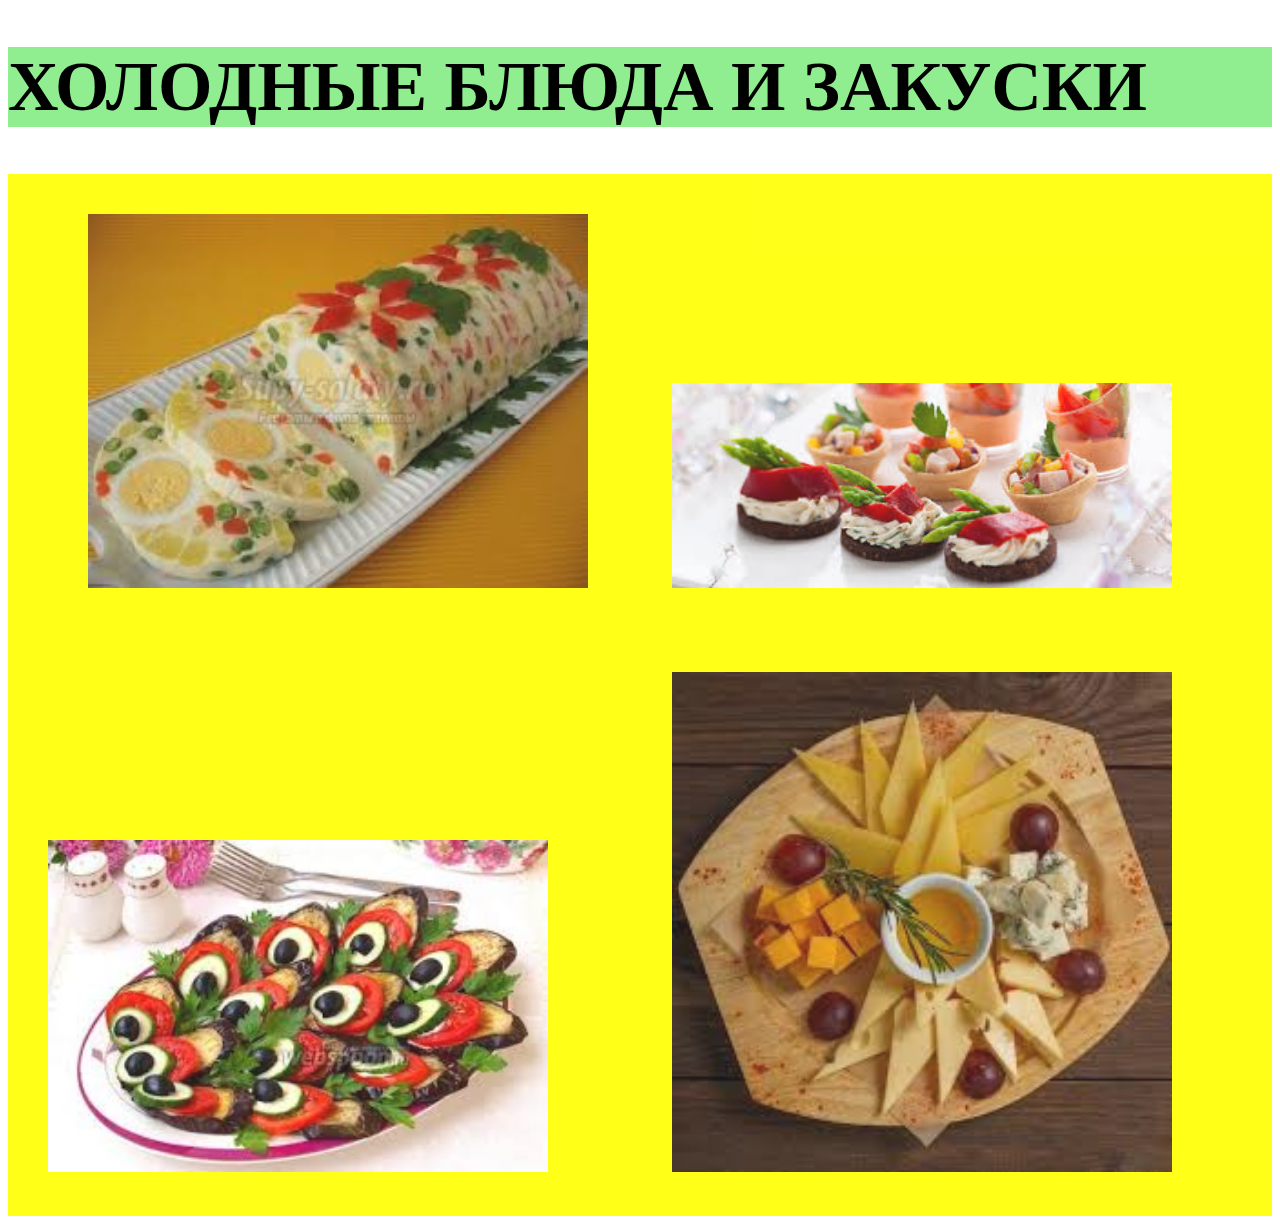
==== food1.html @ 9ec4bcc9 "Yaliman shop" ====
<!DOCTYPE html>
<html>
    <head>
<link rel="stylesheet" href="foodstyle.css" type="text/css">
    </head>
    <body>
        <header>
<h1>холодные блюда и закуски</h1>
        </header>
        <main>
            <dev class="img">
<img src="/food1/t.jpg" alt="Закуски" class="img">
<img src="/food1/y.jpg" alt="Закуски" class="img">
<img src="/food1/u.jpg" alt="Закуски" class="img">  
 </dev>
 <a href="/index.html">
    <img src="/food1/o.jpg" alt="Закуски" class="img">        
</a>     
</main>
        <footer>

        </footer>
    </body>
</html>
---- foodstyle.css ----
h1{
    font-size: 70px;
    text-transform: uppercase;
    opacity: 100%;
    
}
header{
    background-color: lightgreen;
    width: 100%;
    margin: 0;
    padding: 0;

}
main{
    background-color:yellow;
    opacity: 90%;
width: 100%;

}
.img{
    padding: 30px 40 px 50 px 40 px;
    size: 100px;
    margin: 40px;
    width: 500px;
}
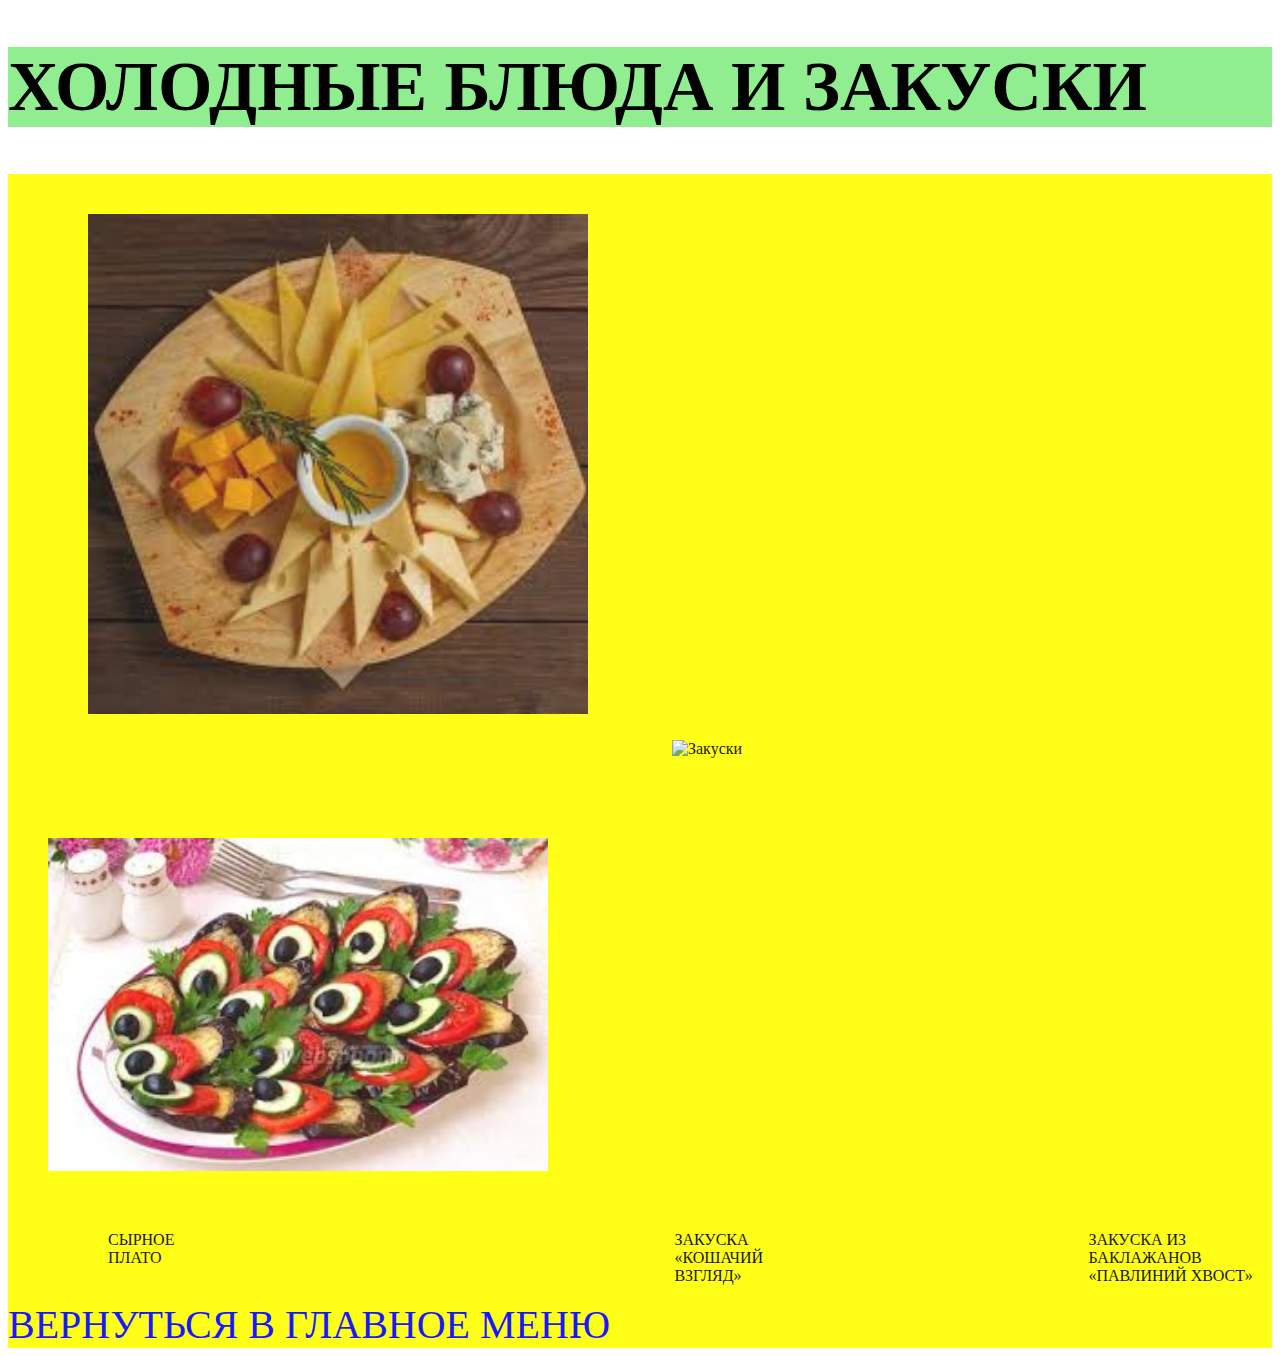
==== commit 71c45048: "Add files via upload" ====
--- a/food1.html
+++ b/food1.html
@@ -8,13 +8,28 @@
 <h1>холодные блюда и закуски</h1>
         </header>
         <main>
-            <dev class="img">
-<img src="/food1/t.jpg" alt="Закуски" class="img">
-<img src="/food1/y.jpg" alt="Закуски" class="img">
+            <dev class="img"
+            ><img src="/food1/o.jpg" alt="Закуски" class="img"> 
+<img src="/food1/13858657fe.jpg" alt="Закуски" class="img">
 <img src="/food1/u.jpg" alt="Закуски" class="img">  
+</dev>
+ 
+ <dev class="discription">
+     <p class="p1">
+        Сырное плато
+    </p>
+    <p class="p2">
+        ЗАКУСКА «КОШАЧИЙ ВЗГЛЯД»
+    </p>
+<p class="p3">
+    Закуска из баклажанов «Павлиний хвост»
+</p>
+
+
+    
  </dev>
  <a href="/index.html">
-    <img src="/food1/o.jpg" alt="Закуски" class="img">        
+    ВЕРНУТЬСЯ В ГЛАВНОЕ МЕНЮ       
 </a>     
 </main>
         <footer>
--- a/foodstyle.css
+++ b/foodstyle.css
@@ -22,4 +22,24 @@
     size: 100px;
     margin: 40px;
     width: 500px;
-}+}
+.discription{
+    display: flex;
+    text-transform: uppercase; 
+    margin: 0;  
+}
+.p1{
+    margin-left: 100px;
+}
+.p2{
+    margin-left: 500px;
+}
+.p3{
+    margin-left: 300px;
+}
+a{
+    color: blue;
+    font-size: 40px;
+    text-decoration: none;
+}
+
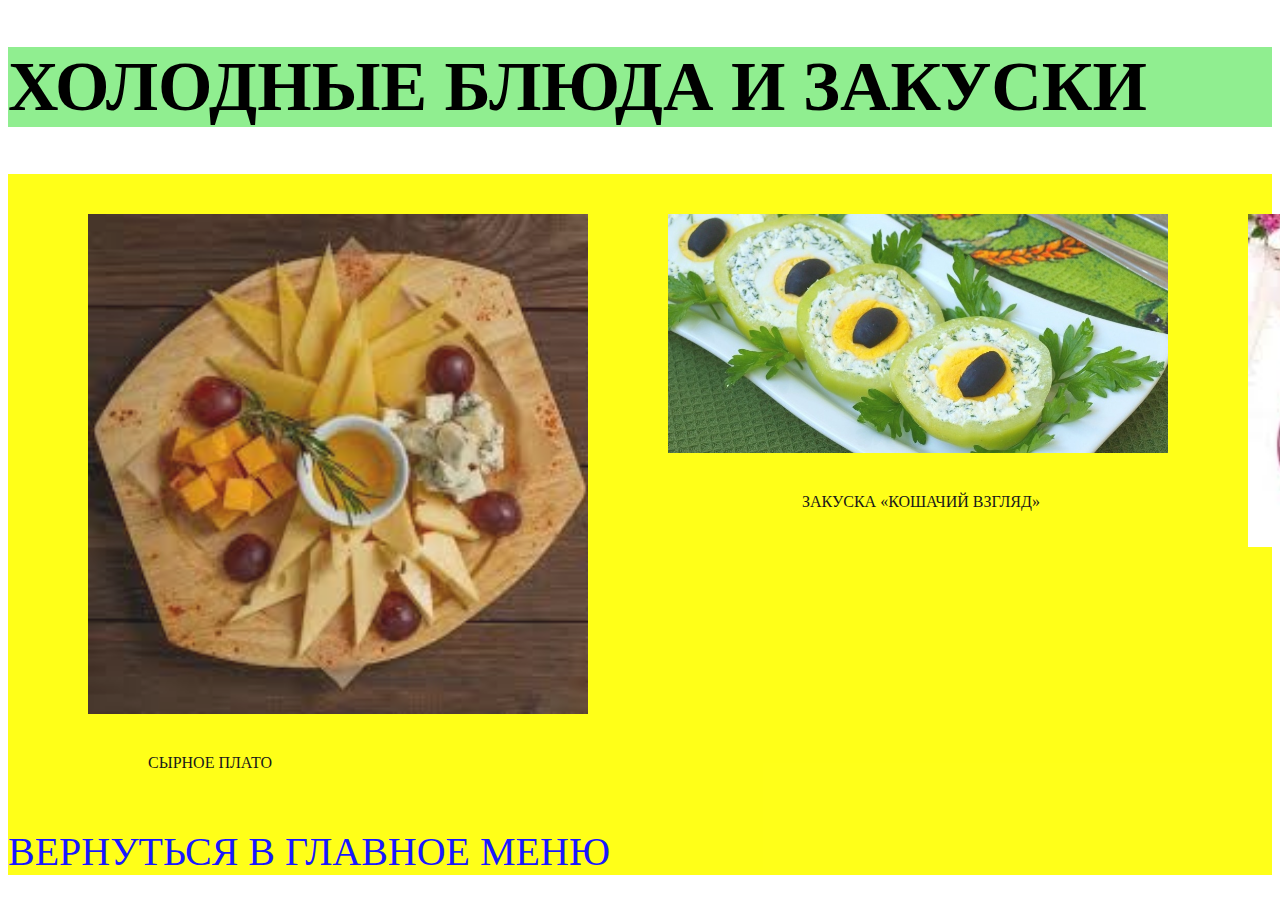
==== commit 03b2b453: "Add files via upload" ====
--- a/food1.html
+++ b/food1.html
@@ -8,22 +8,22 @@
 <h1>холодные блюда и закуски</h1>
         </header>
         <main>
-            <dev class="img"
-            ><img src="/food1/o.jpg" alt="Закуски" class="img"> 
-<img src="/food1/13858657fe.jpg" alt="Закуски" class="img">
-<img src="/food1/u.jpg" alt="Закуски" class="img">  
+            <dev class="img">
+                <dev class="b1"><img src="/food1/o.jpg" alt="Закуски" class="img"> <p class="p1">
+        Сырное плато</p></dev>
+<dev><img src="/food1/13858657fe.jpg" alt="Закуски" class="img"> <p class="p2">
+        ЗАКУСКА «КОШАЧИЙ ВЗГЛЯД»
+    </p></dev>
+<dev><img src="/food1/u.jpg" alt="Закуски" class="img">  <p class="p3">
+    Закуска из баклажанов «Павлиний хвост»
+</p></dev>
 </dev>
  
  <dev class="discription">
-     <p class="p1">
-        Сырное плато
-    </p>
-    <p class="p2">
-        ЗАКУСКА «КОШАЧИЙ ВЗГЛЯД»
-    </p>
-<p class="p3">
-    Закуска из баклажанов «Павлиний хвост»
-</p>
+     
+    
+   
+
 
 
     
--- a/foodstyle.css
+++ b/foodstyle.css
@@ -22,6 +22,8 @@
     size: 100px;
     margin: 40px;
     width: 500px;
+    display: flex;
+    text-transform: uppercase;
 }
 .discription{
     display: flex;
@@ -32,7 +34,7 @@
     margin-left: 100px;
 }
 .p2{
-    margin-left: 500px;
+    margin-left: 30%;
 }
 .p3{
     margin-left: 300px;
@@ -43,3 +45,7 @@
     text-decoration: none;
 }
 
+.b1{
+    padding: 0;
+    margin: 0;
+}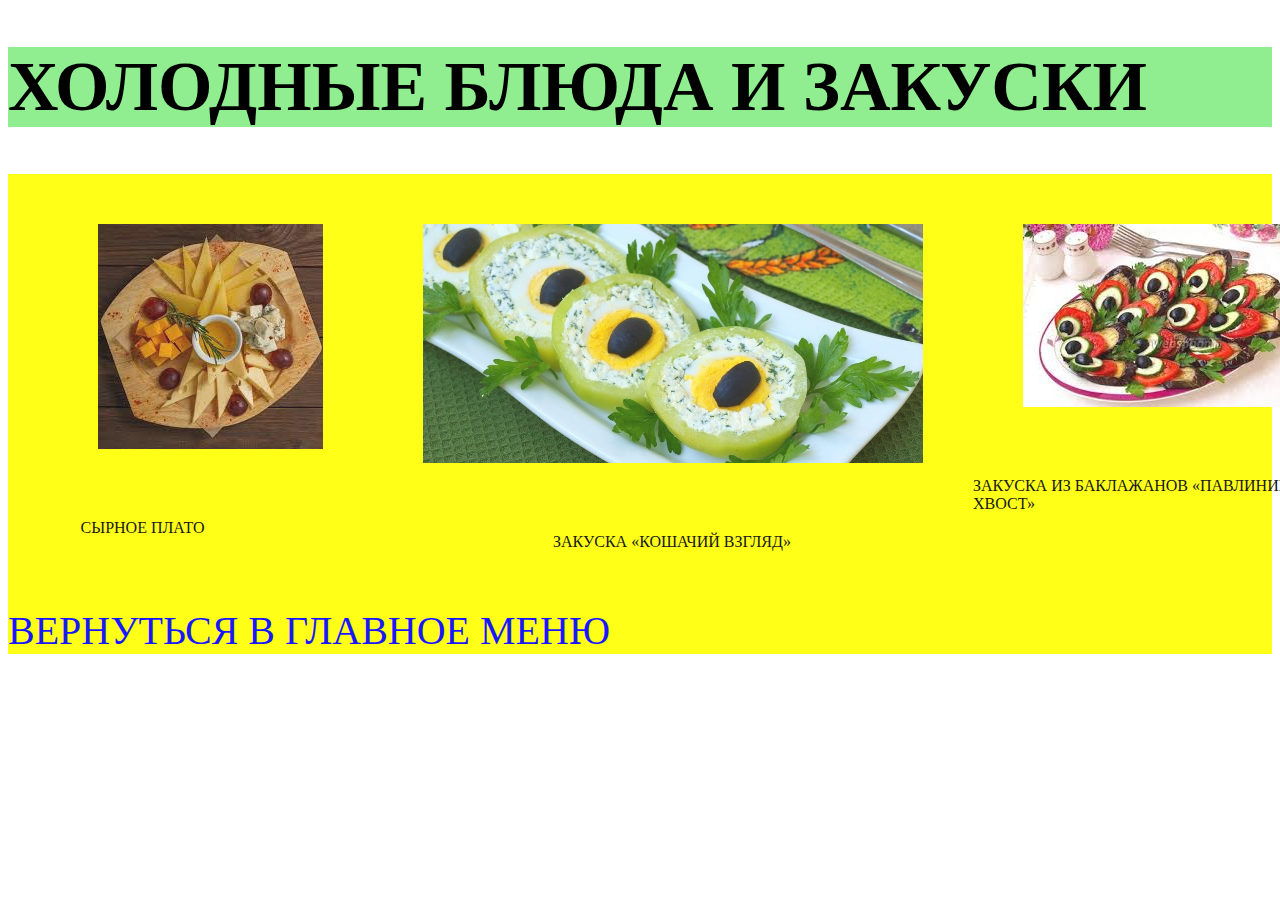
==== commit 8042158f: "Add files via upload" ====
--- a/food1.html
+++ b/food1.html
@@ -9,25 +9,15 @@
         </header>
         <main>
             <dev class="img">
-                <dev class="b1"><img src="/food1/o.jpg" alt="Закуски" class="img"> <p class="p1">
+                <dev class="b1"><img src="/food1/o.jpg" alt="Закуски" class="img1"> <p class="p1">
         Сырное плато</p></dev>
-<dev><img src="/food1/13858657fe.jpg" alt="Закуски" class="img"> <p class="p2">
+<dev><img src="/food1/13858657fe.jpg" alt="Закуски" class="img2"> <p class="p2">
         ЗАКУСКА «КОШАЧИЙ ВЗГЛЯД»
     </p></dev>
-<dev><img src="/food1/u.jpg" alt="Закуски" class="img">  <p class="p3">
+<dev><img src="/food1/u.jpg" alt="Закуски" class="img3">  <p class="p3">
     Закуска из баклажанов «Павлиний хвост»
 </p></dev>
 </dev>
- 
- <dev class="discription">
-     
-    
-   
-
-
-
-    
- </dev>
  <a href="/index.html">
     ВЕРНУТЬСЯ В ГЛАВНОЕ МЕНЮ       
 </a>     
@@ -36,4 +26,4 @@
 
         </footer>
     </body>
-</html>
+</html>--- a/foodstyle.css
+++ b/foodstyle.css
@@ -18,12 +18,14 @@
 
 }
 .img{
-    padding: 30px 40 px 50 px 40 px;
+   
     size: 100px;
     margin: 40px;
     width: 500px;
     display: flex;
     text-transform: uppercase;
+    
+
 }
 .discription{
     display: flex;
@@ -31,13 +33,13 @@
     margin: 0;  
 }
 .p1{
-    margin-left: 100px;
+    margin-left: 10%;
 }
 .p2{
     margin-left: 30%;
 }
 .p3{
-    margin-left: 300px;
+    margin-right: 10%;
 }
 a{
     color: blue;
@@ -45,7 +47,13 @@
     text-decoration: none;
 }
 
-.b1{
-    padding: 0;
-    margin: 0;
+.img2{
+    width: 500px;
+    padding: 50px;
+}
+.img1{
+    padding: 50px;
+}
+.img3{
+    padding: 50px;
 }